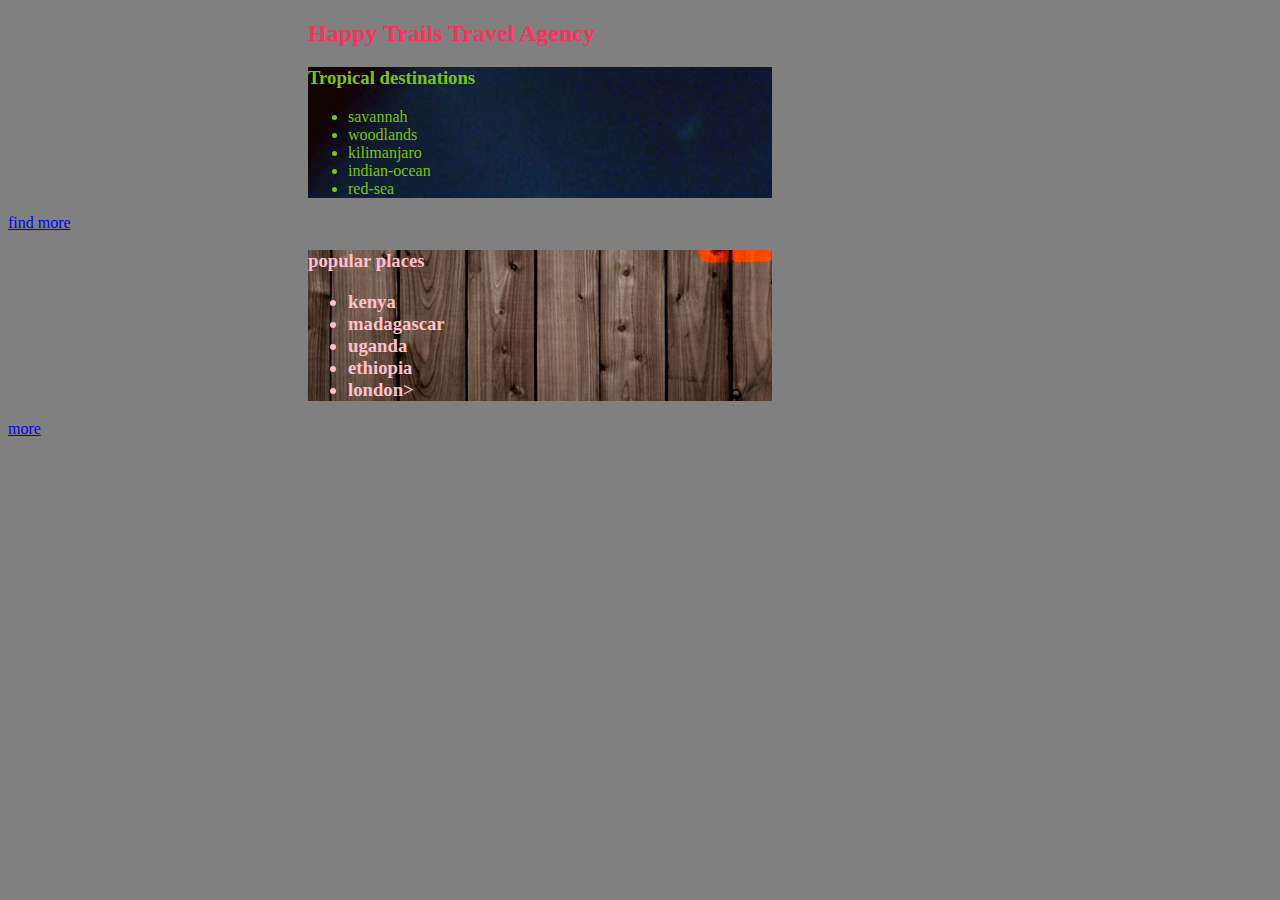
==== index.html @ 87436736 "added my links" ====
<!DOCTYPE html>
<html>
<head>
<link href="css/styles.css" rel="stylesheet" type="text/css">
<link rel="stylesheet" type="text/css" href="css/bootstrap.min.css">
<title>resort</title>
</head>
<body>

  <h2>Happy Trails Travel Agency</h2>

<div class="tropical">
    <h3>Tropical destinations</h3>
    <p><ul>
  <li>savannah</li>
  <li>woodlands</li>
  <li>kilimanjaro</li>
  <li>indian-ocean</li>
  <li>red-sea</li>

</ul></p>
</div>
<Li><a href="https://www.flipkey.com/trip-ideas/tropical-vacations/">find more</a>

<div class="popular">
  <h3>popular places</h>
  <p><ul>
<li>kenya</li>
<li>madagascar</li>
<li>uganda</li>
<li>ethiopia</li>
<li>london></li>

</ul></p>
</div>
<li><a href="http://search.monstercrawler.com/monster31/search/web?fcoid=417&fcop=topnav&fpid=27&q=top+ten+places+to+travel">more</a>








</body>
---- css/styles.css ----
h2{
  color: #f7325e;
  margin-left: 300px;
}

.tropical{
  color:#7dc410;
  font-family: fantasy;
  margin-left: 300px;
  margin-right: 500px;
  background-image: url(../images/cloud.jpg);
}

.popular{
  color:pink;
  font-family: cursive;
  margin-left: 300px;
  margin-right: 500px;
  background-image: url(../images/hd.jpg);
  background-position: center;
}
body{
background-color: grey;
}
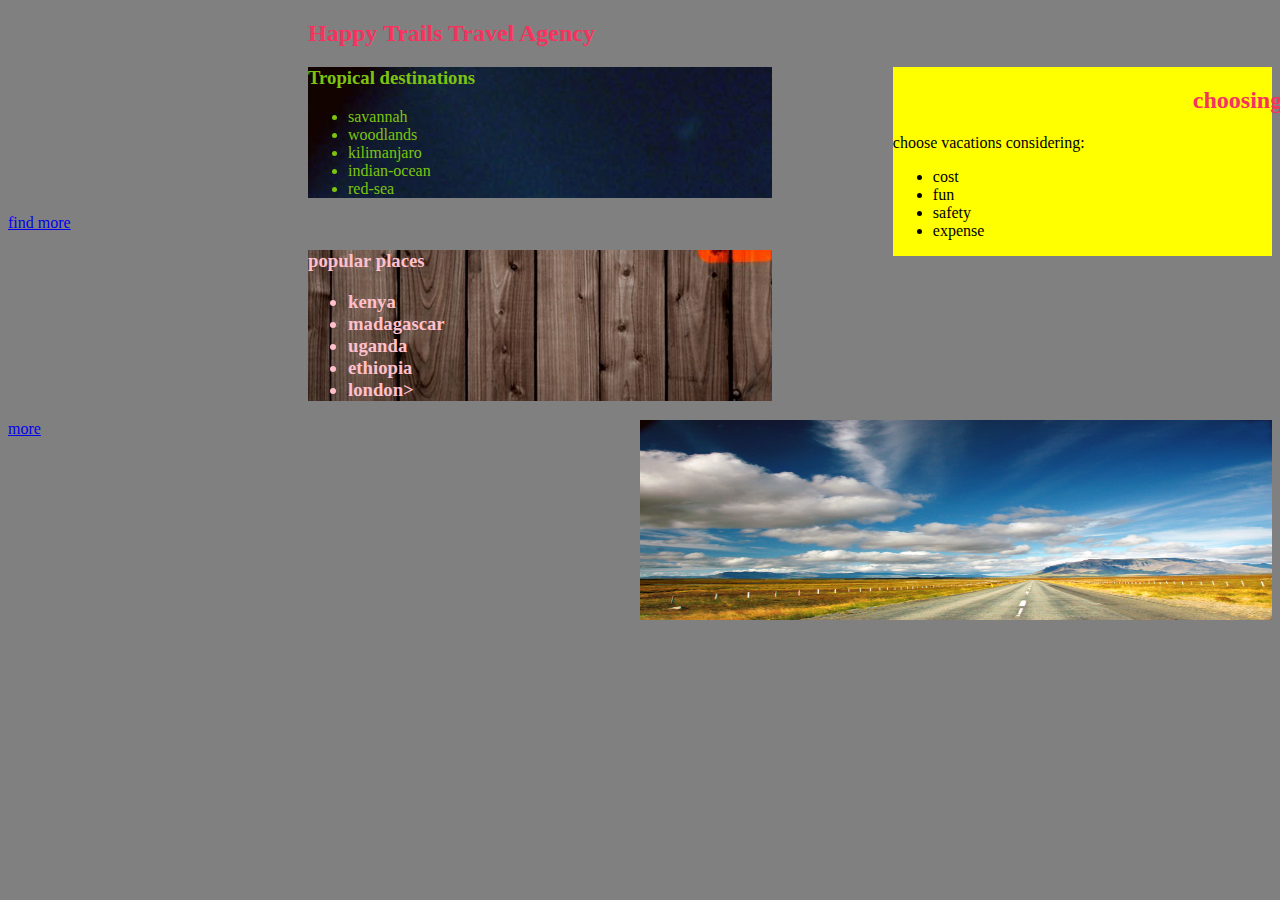
==== commit 0ad69e1c: "added a sidebar on html" ====
--- a/index.html
+++ b/index.html
@@ -8,6 +8,17 @@
 <body>
 
   <h2>Happy Trails Travel Agency</h2>
+
+  <div class="sidebar">
+      <h2>choosing</h2>
+      <p>choose vacations considering:</p>
+      <ul>
+        <li>cost</li>
+        <li>fun</li>
+        <li>safety</li>
+        <li>expense</li>
+      </ul>
+    </div>
 
 <div class="tropical">
     <h3>Tropical destinations</h3>
@@ -35,6 +46,8 @@
 </div>
 <li><a href="http://search.monstercrawler.com/monster31/search/web?fcoid=417&fcop=topnav&fpid=27&q=top+ten+places+to+travel">more</a>
 
+  <img src="images/cloud.jpg" alt="">
+
 
 
 
--- a/css/styles.css
+++ b/css/styles.css
@@ -22,3 +22,15 @@
 body{
 background-color: grey;
 }
+
+img{
+  height: 200px;
+    width: 50%;
+    float: right;
+}
+
+.sidebar {
+  width: 30%;
+  float: right;
+  background-color: yellow;
+}
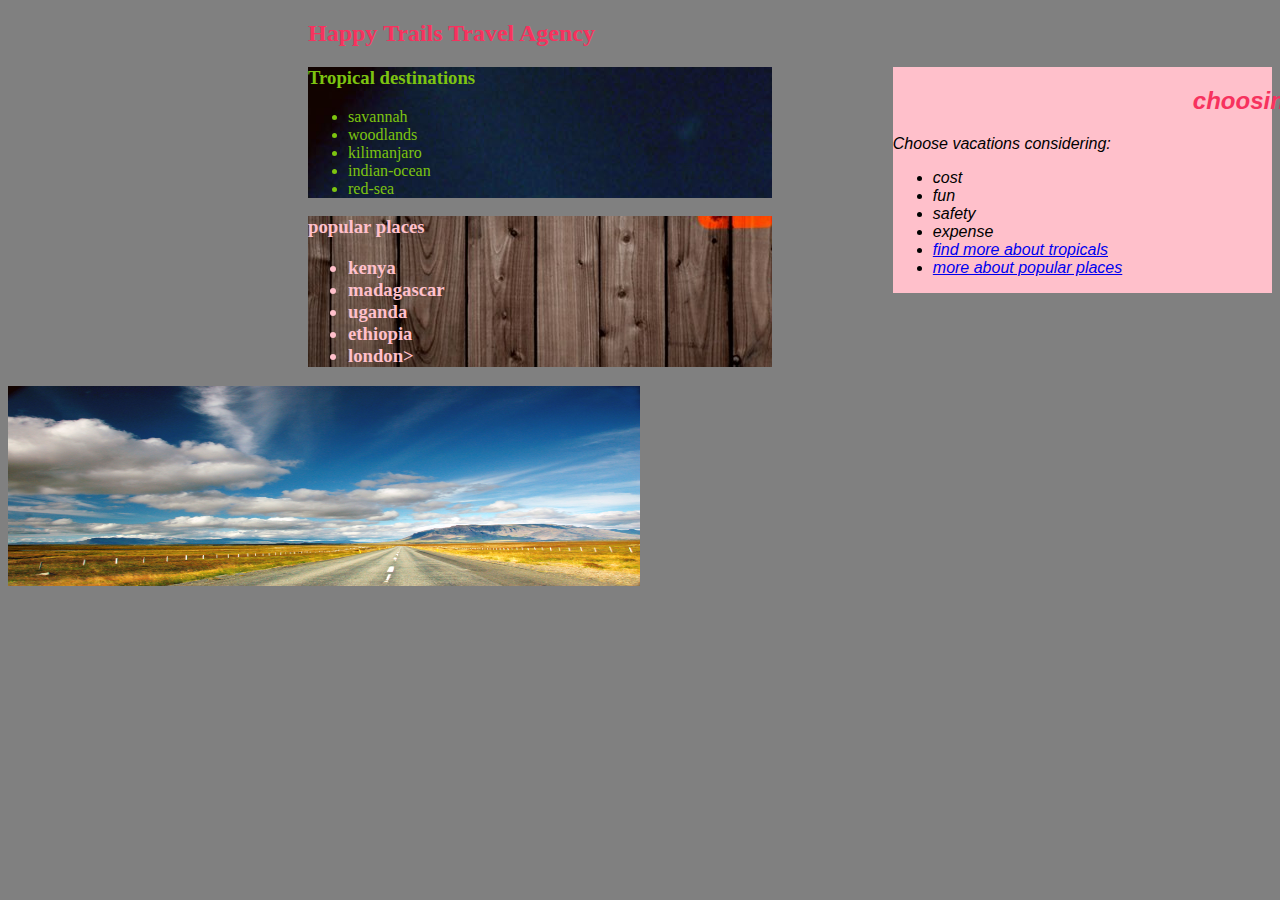
==== commit dc82d1e3: "added the links in the sidebar" ====
--- a/index.html
+++ b/index.html
@@ -11,13 +11,16 @@
 
   <div class="sidebar">
       <h2>choosing</h2>
-      <p>choose vacations considering:</p>
+      <p>Choose vacations considering:</p>
       <ul>
         <li>cost</li>
         <li>fun</li>
         <li>safety</li>
         <li>expense</li>
-      </ul>
+        <Li><a href="https://www.flipkey.com/trip-ideas/tropical-vacations/">find more about tropicals</a>
+          <li><a href="http://search.monstercrawler.com/monster31/search/web?fcoid=417&fcop=topnav&fpid=27&q=top+ten+places+to+travel">more about popular places</a>
+
+  </ul>
     </div>
 
 <div class="tropical">
@@ -31,7 +34,6 @@
 
 </ul></p>
 </div>
-<Li><a href="https://www.flipkey.com/trip-ideas/tropical-vacations/">find more</a>
 
 <div class="popular">
   <h3>popular places</h>
@@ -44,7 +46,6 @@
 
 </ul></p>
 </div>
-<li><a href="http://search.monstercrawler.com/monster31/search/web?fcoid=417&fcop=topnav&fpid=27&q=top+ten+places+to+travel">more</a>
 
   <img src="images/cloud.jpg" alt="">
 
--- a/css/styles.css
+++ b/css/styles.css
@@ -26,11 +26,14 @@
 img{
   height: 200px;
     width: 50%;
-    float: right;
+    float: center;
 }
 
 .sidebar {
   width: 30%;
   float: right;
-  background-color: yellow;
+  background-color: pink;
+  font-family: sans-serif;
+  font-style: oblique;
+
 }
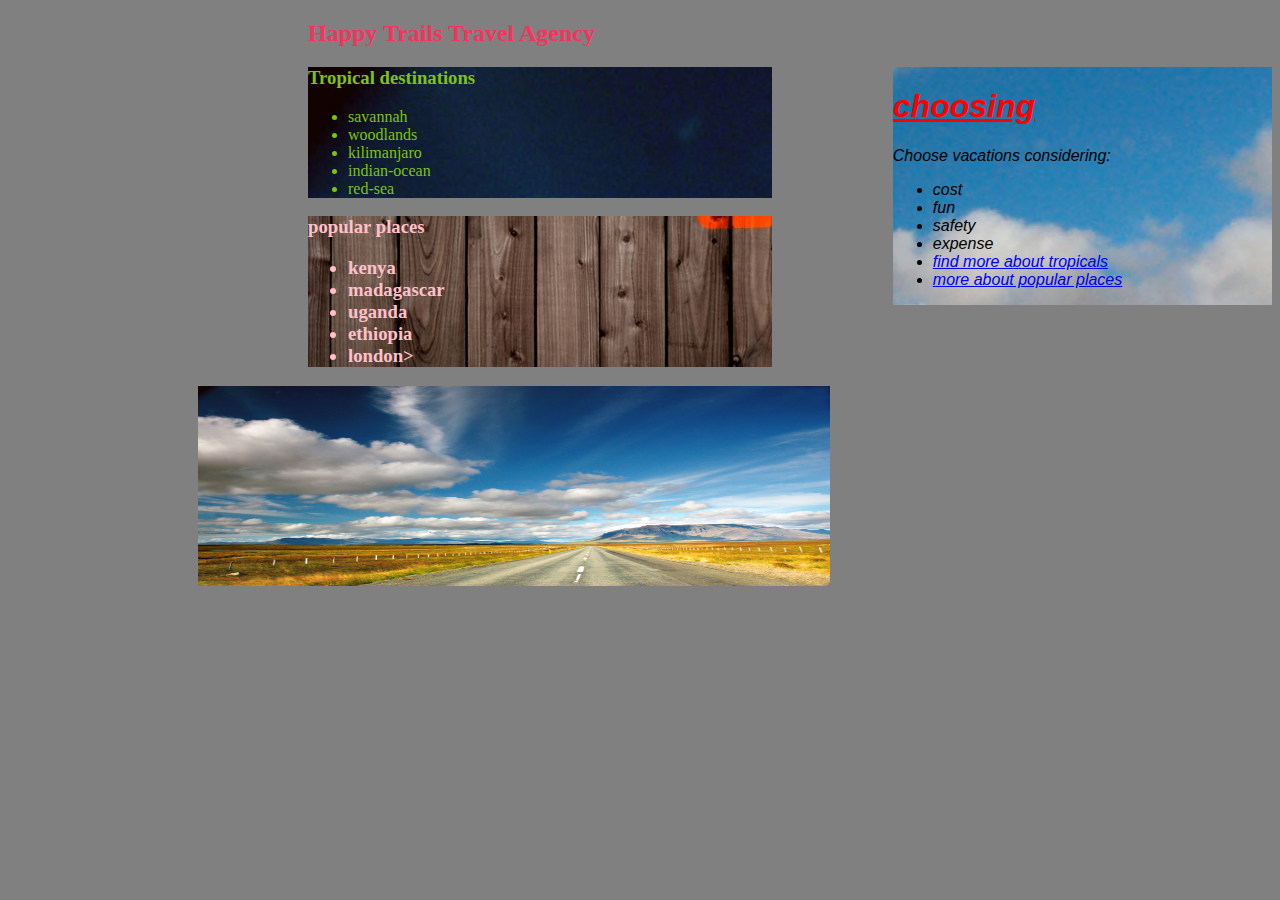
==== commit 1cd54ab9: "added on the styles" ====
--- a/index.html
+++ b/index.html
@@ -10,7 +10,7 @@
   <h2>Happy Trails Travel Agency</h2>
 
   <div class="sidebar">
-      <h2>choosing</h2>
+      <h1>choosing</h1>
       <p>Choose vacations considering:</p>
       <ul>
         <li>cost</li>
--- a/css/styles.css
+++ b/css/styles.css
@@ -1,6 +1,10 @@
 h2{
   color: #f7325e;
   margin-left: 300px;
+}
+h1{
+  color: red;
+  text-decoration: underline;
 }
 
 .tropical{
@@ -27,13 +31,15 @@
   height: 200px;
     width: 50%;
     float: center;
+    margin-left: 190px;
 }
 
 .sidebar {
   width: 30%;
   float: right;
-  background-color: pink;
   font-family: sans-serif;
   font-style: oblique;
-
+background-image: url(../images/cloud.jpg);
+background-repeat: no-repeat;
+background-position: center;
 }
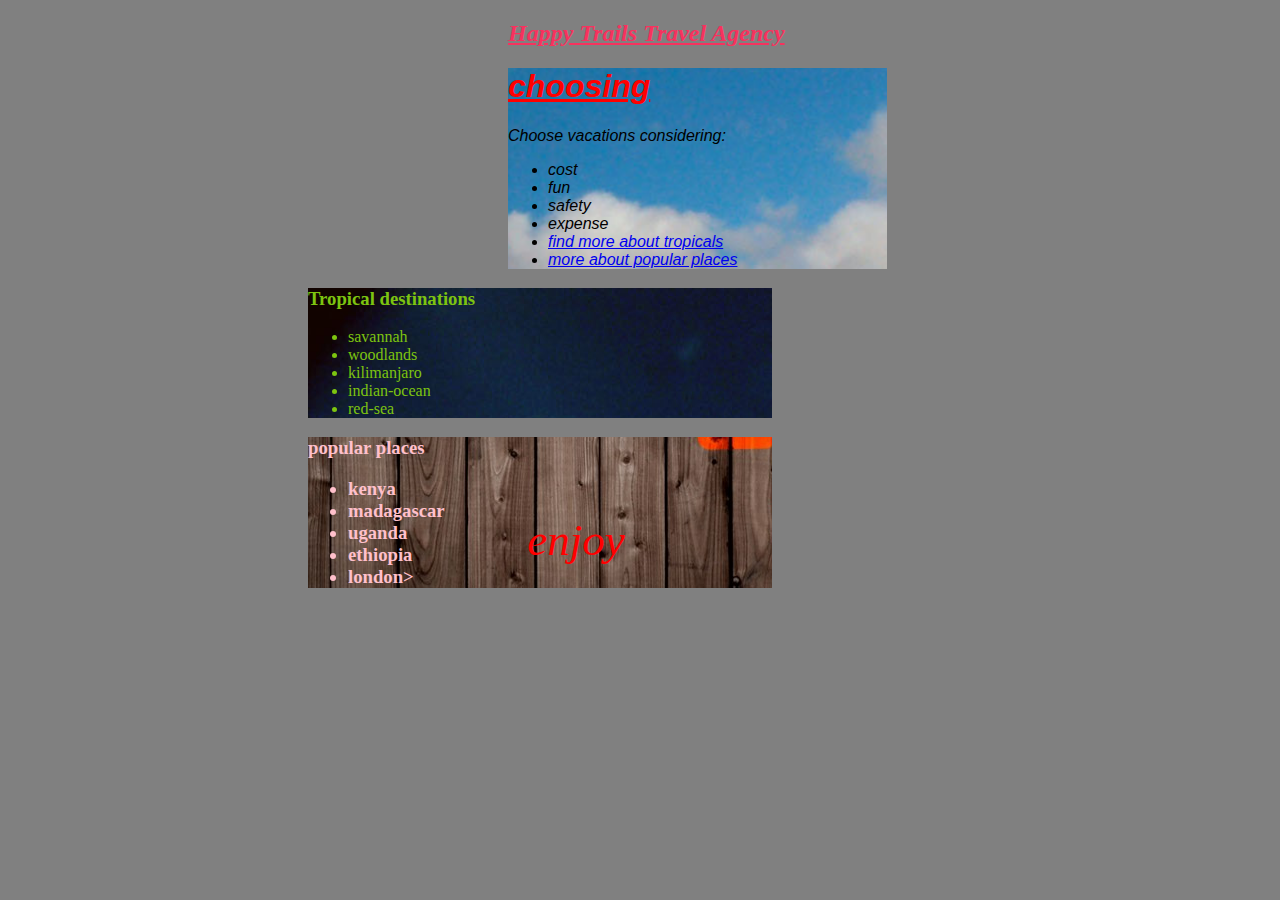
==== commit c5567608: "add the changes" ====
--- a/index.html
+++ b/index.html
@@ -47,7 +47,8 @@
 </ul></p>
 </div>
 
-  <img src="images/cloud.jpg" alt="">
+
+  <div class="centered">enjoy</div>
 
 
 
--- a/css/styles.css
+++ b/css/styles.css
@@ -1,6 +1,9 @@
 h2{
   color: #f7325e;
-  margin-left: 300px;
+  margin-left: 500px;
+  font-style: oblique;
+  text-decoration: underline;
+  font-family: cursive;
 }
 h1{
   color: red;
@@ -27,19 +30,25 @@
 background-color: grey;
 }
 
-img{
-  height: 200px;
-    width: 50%;
-    float: center;
-    margin-left: 190px;
-}
+
 
 .sidebar {
+  top: 60%;
   width: 30%;
-  float: right;
+  margin-left: 500px;
   font-family: sans-serif;
   font-style: oblique;
 background-image: url(../images/cloud.jpg);
 background-repeat: no-repeat;
 background-position: center;
 }
+
+.centered {
+    position: absolute;
+    top: 60%;
+    left: 45%;
+    transform: translate(-50%, -50%);
+    font-style: oblique;
+    color: red;
+    font-size: 45px;
+}
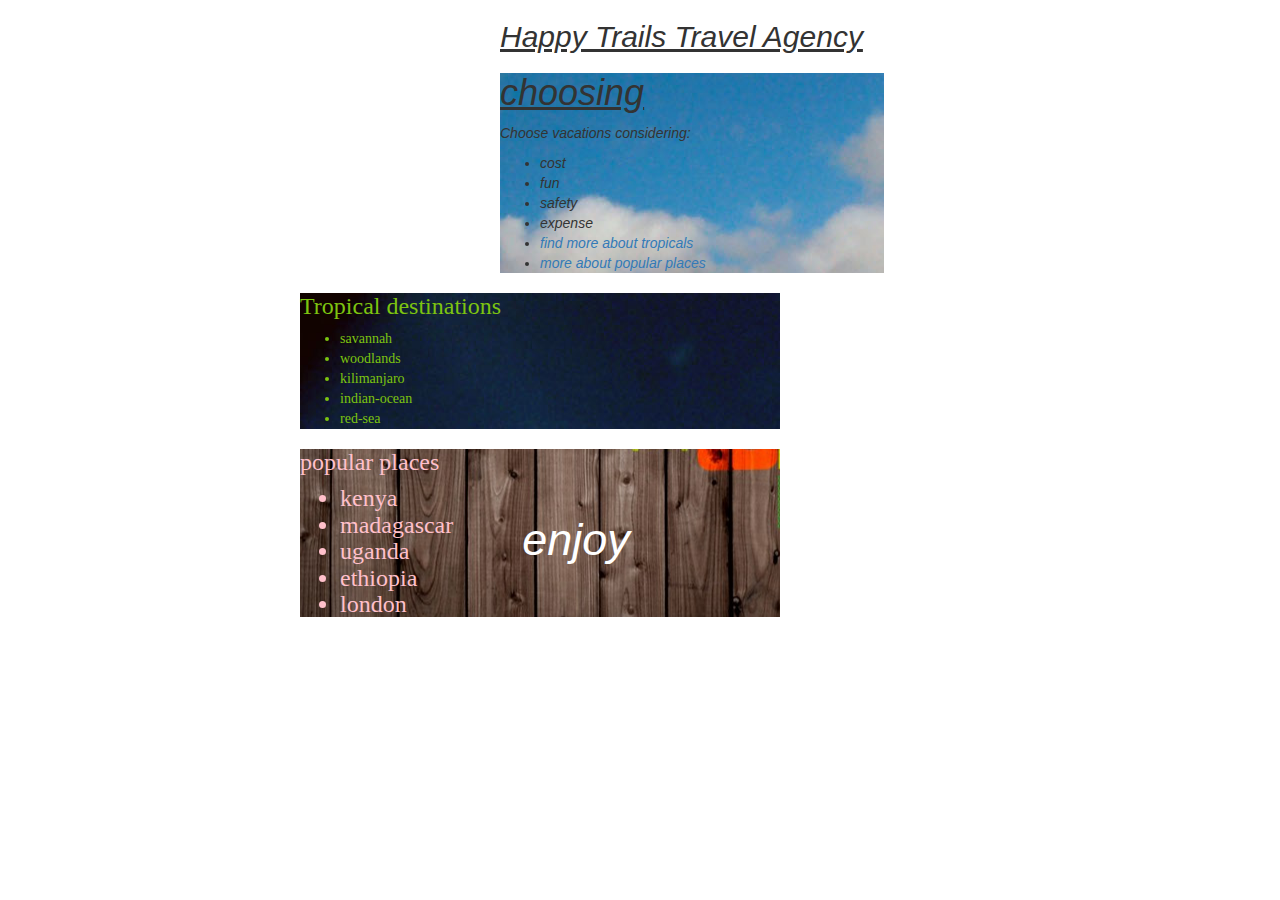
==== commit 263b9028: "bootstrap on board" ====
--- a/index.html
+++ b/index.html
@@ -1,54 +1,55 @@
 <!DOCTYPE html>
 <html>
 <head>
-<link href="css/styles.css" rel="stylesheet" type="text/css">
-<link rel="stylesheet" type="text/css" href="css/bootstrap.min.css">
-<title>resort</title>
+  <meta name="viewport" content="width=device-width, initial-scale=1.0">
+  <link href="css/styles.css" rel="stylesheet" type="text/css">
+  <link rel="stylesheet" type="text/css" href="css/bootstrap.min.css">
+  <title>resort</title>
 </head>
 <body>
 
   <h2>Happy Trails Travel Agency</h2>
 
   <div class="sidebar">
-      <h1>choosing</h1>
-      <p>Choose vacations considering:</p>
-      <ul>
-        <li>cost</li>
-        <li>fun</li>
-        <li>safety</li>
-        <li>expense</li>
-        <Li><a href="https://www.flipkey.com/trip-ideas/tropical-vacations/">find more about tropicals</a>
-          <li><a href="http://search.monstercrawler.com/monster31/search/web?fcoid=417&fcop=topnav&fpid=27&q=top+ten+places+to+travel">more about popular places</a>
+    <h1>choosing</h1>
+    <p>Choose vacations considering:</p>
+    <ul>
+      <li>cost</li>
+      <li>fun</li>
+      <li>safety</li>
+      <li>expense</li>
+      <Li><a href="https://www.flipkey.com/trip-ideas/tropical-vacations/">find more about tropicals</a>
+        <li><a href="http://search.monstercrawler.com/monster31/search/web?fcoid=417&fcop=topnav&fpid=27&q=top+ten+places+to+travel">more about popular places</a>
 
-  </ul>
-    </div>
+        </ul>
+      </div>
 
-<div class="tropical">
-    <h3>Tropical destinations</h3>
-    <p><ul>
-  <li>savannah</li>
-  <li>woodlands</li>
-  <li>kilimanjaro</li>
-  <li>indian-ocean</li>
-  <li>red-sea</li>
+      <div class="tropical">
+        <h3>Tropical destinations</h3>
+        <p><ul>
+          <li>savannah</li>
+          <li>woodlands</li>
+          <li>kilimanjaro</li>
+          <li>indian-ocean</li>
+          <li>red-sea</li>
 
-</ul></p>
-</div>
+        </ul></p>
+      </div>
 
-<div class="popular">
-  <h3>popular places</h>
-  <p><ul>
-<li>kenya</li>
-<li>madagascar</li>
-<li>uganda</li>
-<li>ethiopia</li>
-<li>london></li>
+      <div class="popular">
+        <h3>popular places</h>
+          <p><ul>
+            <li>kenya</li>
+            <li>madagascar</li>
+            <li>uganda</li>
+            <li>ethiopia</li>
+            <li>london</li>
 
-</ul></p>
-</div>
+          </ul></p>
+        </div>
 
 
-  <div class="centered">enjoy</div>
+        <div class="centered">enjoy</div>
 
 
 
@@ -57,4 +58,5 @@
 
 
 
-</body>
+
+      </body>
--- a/css/styles.css
+++ b/css/styles.css
@@ -1,12 +1,12 @@
 h2{
-  color: #f7325e;
+  color: purple;
   margin-left: 500px;
   font-style: oblique;
   text-decoration: underline;
   font-family: cursive;
 }
 h1{
-  color: red;
+  color: purple;
   text-decoration: underline;
 }
 
@@ -49,6 +49,6 @@
     left: 45%;
     transform: translate(-50%, -50%);
     font-style: oblique;
-    color: red;
+    color: white;
     font-size: 45px;
 }
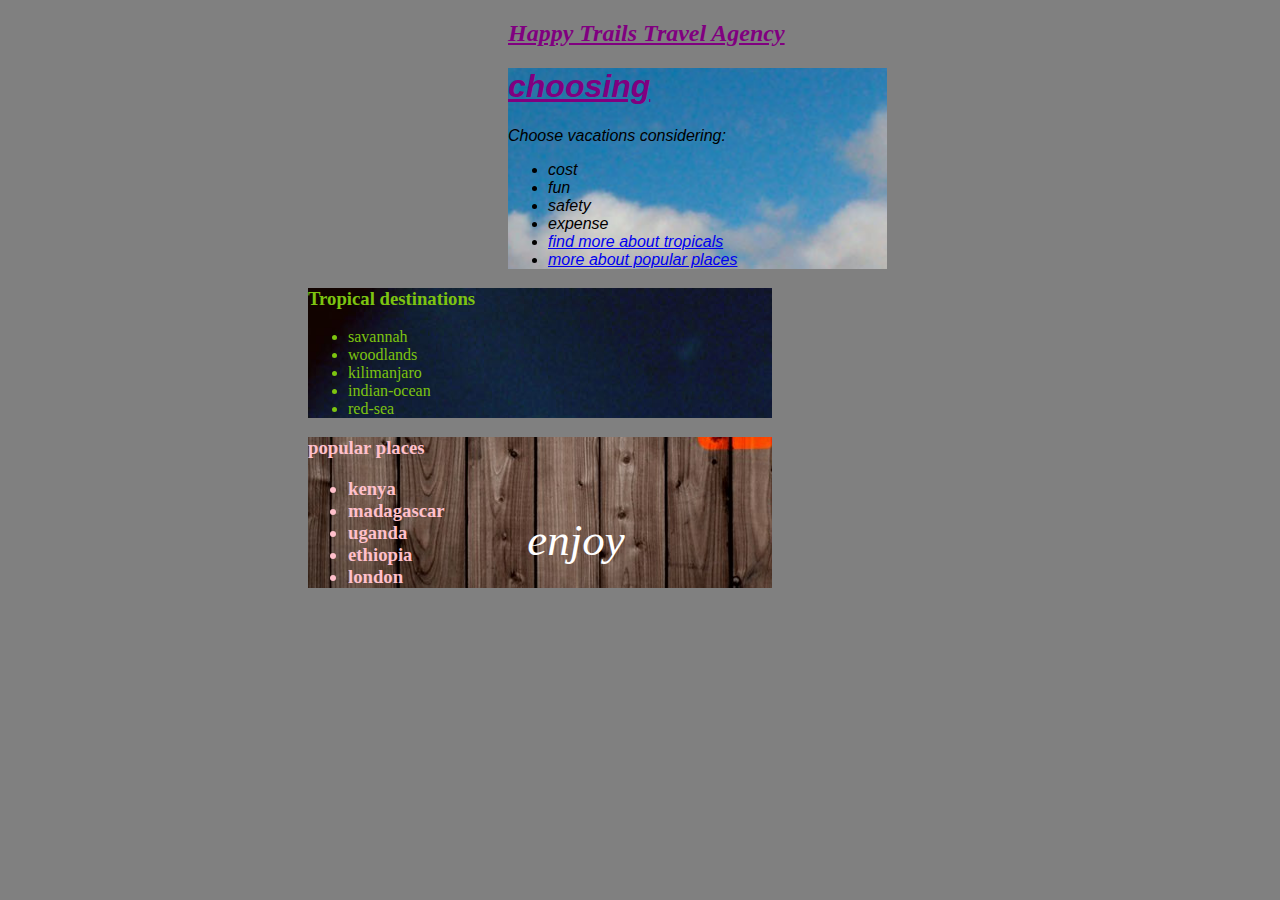
==== commit 3dca0a66: "bootstrap gone" ====
--- a/index.html
+++ b/index.html
@@ -3,13 +3,13 @@
 <head>
   <meta name="viewport" content="width=device-width, initial-scale=1.0">
   <link href="css/styles.css" rel="stylesheet" type="text/css">
-  <link rel="stylesheet" type="text/css" href="css/bootstrap.min.css">
   <title>resort</title>
 </head>
 <body>
-
+  <div class="container">
+<div class="jumbotron">
   <h2>Happy Trails Travel Agency</h2>
-
+</div>
   <div class="sidebar">
     <h1>choosing</h1>
     <p>Choose vacations considering:</p>
@@ -50,7 +50,7 @@
 
 
         <div class="centered">enjoy</div>
-
+</div>
 
 
 
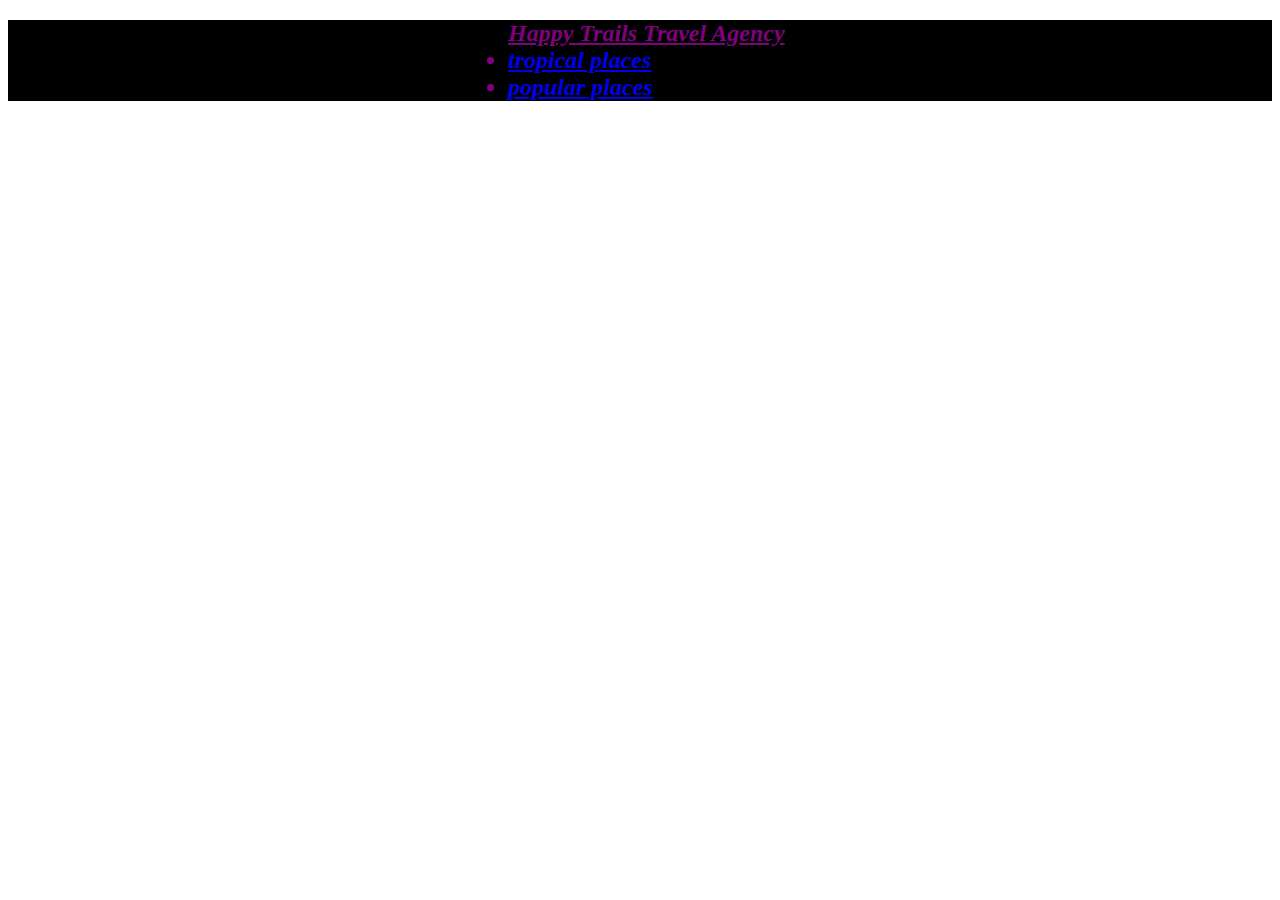
==== commit 2b72db9d: "add pages" ====
--- a/index.html
+++ b/index.html
@@ -8,55 +8,9 @@
 <body>
   <div class="container">
 <div class="jumbotron">
-  <h2>Happy Trails Travel Agency</h2>
+  <h2>Happy Trails Travel Agency <br>
+  <Li><a href="tropical.html">tropical places</a><br>
+    <Li><a href="popular.html">popular places</a></h2>
 </div>
-  <div class="sidebar">
-    <h1>choosing</h1>
-    <p>Choose vacations considering:</p>
-    <ul>
-      <li>cost</li>
-      <li>fun</li>
-      <li>safety</li>
-      <li>expense</li>
-      <Li><a href="https://www.flipkey.com/trip-ideas/tropical-vacations/">find more about tropicals</a>
-        <li><a href="http://search.monstercrawler.com/monster31/search/web?fcoid=417&fcop=topnav&fpid=27&q=top+ten+places+to+travel">more about popular places</a>
-
-        </ul>
-      </div>
-
-      <div class="tropical">
-        <h3>Tropical destinations</h3>
-        <p><ul>
-          <li>savannah</li>
-          <li>woodlands</li>
-          <li>kilimanjaro</li>
-          <li>indian-ocean</li>
-          <li>red-sea</li>
-
-        </ul></p>
-      </div>
-
-      <div class="popular">
-        <h3>popular places</h>
-          <p><ul>
-            <li>kenya</li>
-            <li>madagascar</li>
-            <li>uganda</li>
-            <li>ethiopia</li>
-            <li>london</li>
-
-          </ul></p>
-        </div>
-
-
-        <div class="centered">enjoy</div>
 </div>
-
-
-
-
-
-
-
-
-      </body>
+  </body>
--- a/css/styles.css
+++ b/css/styles.css
@@ -15,7 +15,7 @@
   font-family: fantasy;
   margin-left: 300px;
   margin-right: 500px;
-  background-image: url(../images/cloud.jpg);
+  float:left;
 }
 
 .popular{
@@ -23,11 +23,12 @@
   font-family: cursive;
   margin-left: 300px;
   margin-right: 500px;
-  background-image: url(../images/hd.jpg);
   background-position: center;
 }
+
 body{
-background-color: grey;
+  background-image: url(/home/david/Documents/travel-agency/images/lion-hd-wallpaper-085.jpg);
+  background-size: cover;
 }
 
 
@@ -38,7 +39,6 @@
   margin-left: 500px;
   font-family: sans-serif;
   font-style: oblique;
-background-image: url(../images/cloud.jpg);
 background-repeat: no-repeat;
 background-position: center;
 }
@@ -51,4 +51,9 @@
     font-style: oblique;
     color: white;
     font-size: 45px;
+float: left;
 }
+
+.jumbotron{
+background-color: black;
+}
